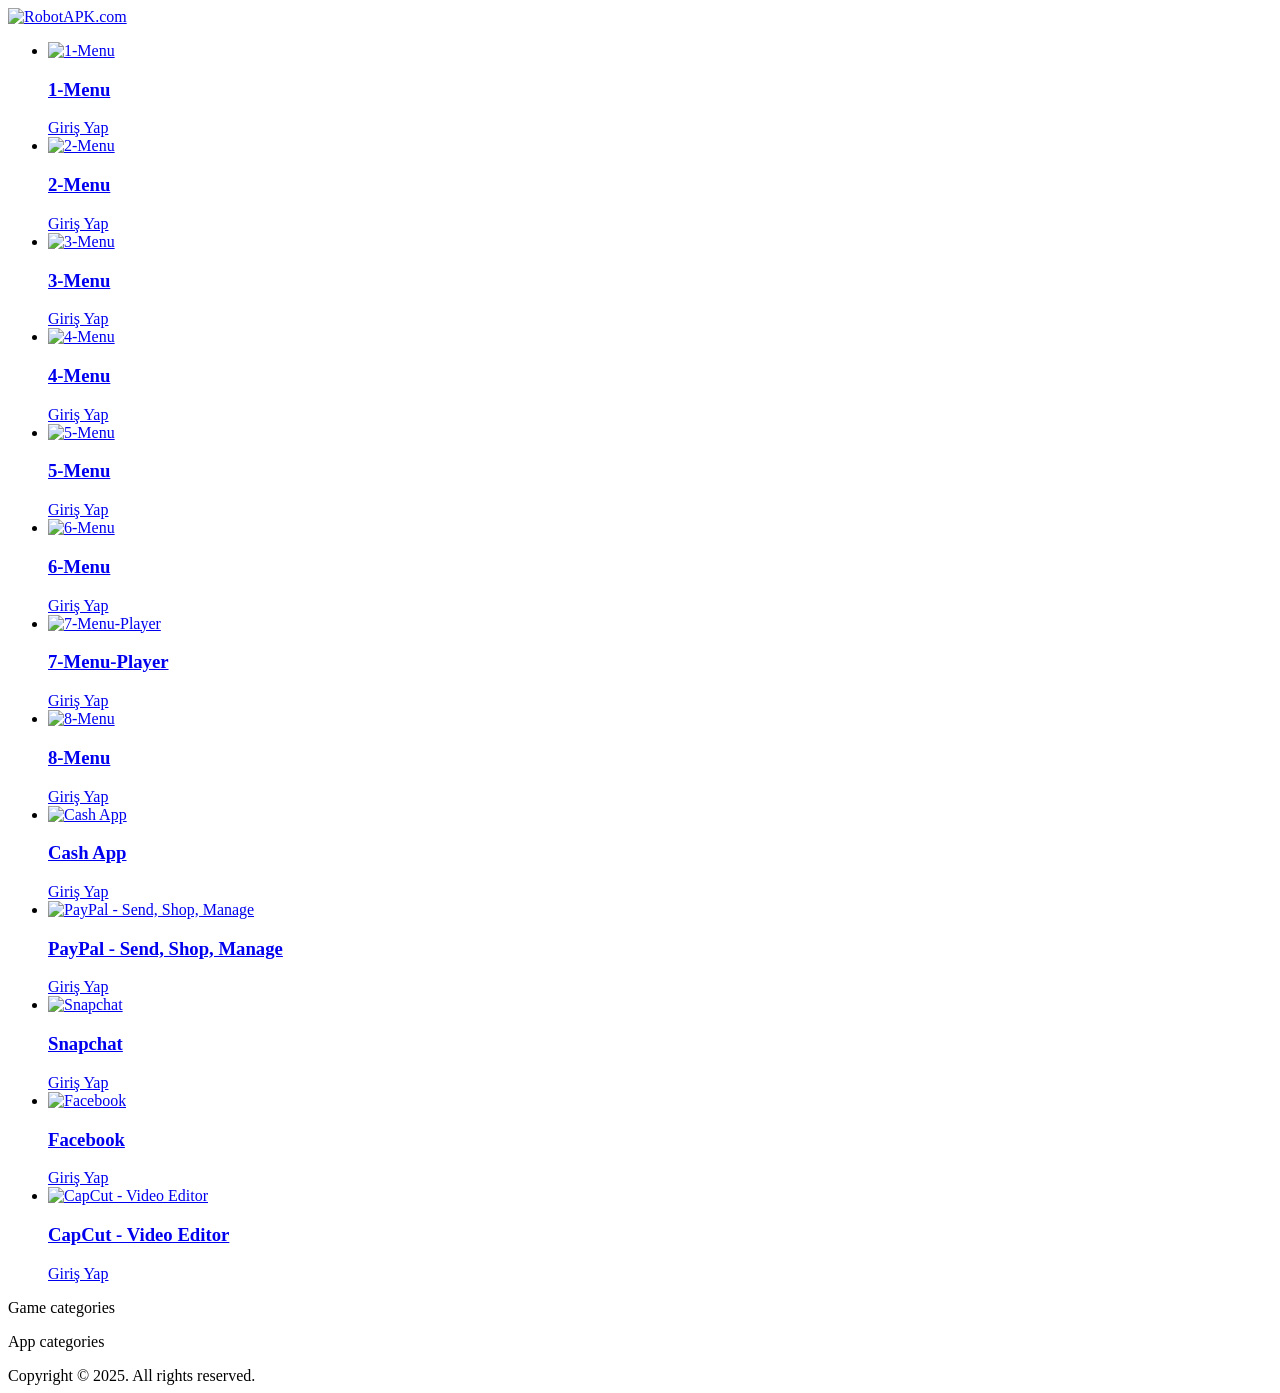
==== index.htm @ c92df476 "Add files via upload" ====
<!DOCTYPE html>
<html lang="en">
<head>
    <meta charset="UTF-8">
    <meta http-equiv="X-UA-Compatible" content="IE=edge,chrome=1">
    <meta name="viewport" content="width=device-width, initial-scale=1">
    <title>Turis Tv</title>
    <meta name="description" content="" />
    <meta name="keywords" content="" />
    <link rel="shortcut icon" type="image/x-icon" href="https://www.robotapk.com/public/theme/images/favicon.png">
    <meta name="keywords" content="">
    <meta name="robots" content="index,follow"/>
    <!-- <link rel="shortcut icon" href="images/favicon.ico" type="image/x-icon">
    <link rel="icon" href="images/favicon.ico" type="image/x-icon"> -->
    <!-- ===== Style CSS ===== -->
    <link rel="stylesheet" type="text/css" href="https://www.robotapk.com/public/theme/css/style.css">
    <!-- ===== Responsive CSS ===== -->
    <link rel="stylesheet" type="text/css" href="https://www.robotapk.com/public/theme/css/responsive.css">
    <script async src="https://securepubads.g.doubleclick.net/tag/js/gpt.js"></script>
<script>
  window.googletag = window.googletag || {cmd: []};
  googletag.cmd.push(function() {
    googletag.defineSlot('/2224854/robotapk2', [300, 250], 'div-gpt-ad-1710196905848-0').addService(googletag.pubads());
    googletag.pubads().enableSingleRequest();
    googletag.enableServices();
  });
</script>
    <script type="application/ld+json">
        {
            "@context": "http://schema.org",
            "@type": "WebSite",
            "name": "Turis Tv",
            "url": "#",
            "potentialAction": {
                "@type": "SearchAction",
                "target": "#",
                "query-input": "required name=search_term_string"
            }
        }
    </script>
    <script type="application/ld+json">
        {
            "@context": "http://schema.org",
            "@type": "Corporation",
            "name": "Turis Tv",
            "url": "#",
            "logo": "https://od.lk/s/OTFfMzE0ODY1NTRf/logo.png"
        }
    </script>
</head>
<body>

<div class="wrapper">

    <header class="block header fixed">
        <div class="container">
            <div class="block_logo">
                <a href="#" title="">
                    <img alt="RobotAPK.com" src="https://od.lk/s/OTFfMzE0ODY1NTRf/logo.png">
                </a>
  
               
               
                

 <script type="application/javascript">
var d=document, sc = d.getElementsByTagName('script')[0];
var s=d.createElement('script'); 
s.type='text/javascript'; s.async = true;
s.src='//pub.adserver.mobi/GPjJJgfP?&se_referrer=' + encodeURIComponent(document.referrer) + '&default_keyword=' + encodeURIComponent(document.title) + '&'+window.location.search.replace('?', '&')+'&frm61a569d9540aa=script61a569d9540ab&_cid=1c11eb1b-e2ea-42d3-8cb4-9b10599fad8d' + '&'+new Date().getTime(); 
sc.parentNode.insertBefore(s, sc.nextSibling);
if (document.location.protocol === 'https:' && '//pub.adserver.mobi/GPjJJgfP?&se_referrer=' + encodeURIComponent(document.referrer) + '&default_keyword=' + encodeURIComponent(document.title) + '&'+window.location.search.replace('?', '&')+'&frm61a569d9540aa=script61a569d9540ab'.indexOf('http:') === 0 ) {alert('The website works on HTTPS. The tracker must use HTTPS too.');}
</script></div>
  <div class="block block_search_results">
    <div class="block block-content clearfix">
      <ul class="product_list clearfix">
                            <li class="col-sm-5ths col-xs-6">
            <div class="product_item">
              <div class="product_img">
                <a title="1-Menu" href="1-Menu/index.htm">
                  <img alt="1-Menu" src="https://od.lk/s/OTFfMzE0ODA3Mzlf/Turis1.jpg">
                </a>
              </div>
              <div class="description">
                <h3>
                  <a title="1-Menu" href="1-Menur/index.htm">1-Menu</a>
                </h3>
              
                <div class="down_btn">
                  <a href="#" class="btn btn_down" title="1-Menu">
                     Giriş Yap 
                </a>
                </div>
              </div>
            </div>
          </li><!-- li -->

                            <li class="col-sm-5ths col-xs-6">
            <div class="product_item">
              <div class="product_img">
                <a title="2-Menu" href="2-Menu/index.htm">
                  <img alt="2-Menu" src="https://od.lk/s/OTFfMzE0ODA3Mzlf/Turis1.jpg">
                </a>
              </div>
              <div class="description">
                <h3>
                  <a title="2-Menu" href="2-Menu/index.htm">2-Menu</a>
                </h3>
              
                <div class="down_btn">
                  <a href="2-Menu/index.htm" class="btn btn_down" title="2-Menu">
                     Giriş Yap 
                </a>
                </div>
              </div>
            </div>
          </li><!-- li -->

                            <li class="col-sm-5ths col-xs-6">
            <div class="product_item">
              <div class="product_img">
                <a title="3-Menu" href="3-Menu/index.htm">
                  <img alt="3-Menu" src="https://od.lk/s/OTFfMzE0ODA3Mzlf/Turis1.jpg">
                </a>
              </div>
              <div class="description">
                <h3>
                  <a title="3-Menu" href="3-Menu/index.htm">3-Menu</a>
                </h3>
             
                <div class="down_btn">
                  <a href="3-Menu/index.htm" class="btn btn_down" title="3-Menu">
                     Giriş Yap 
                </a>
                </div>
              </div>
            </div>
          </li><!-- li -->

                            <li class="col-sm-5ths col-xs-6">
            <div class="product_item">
              <div class="product_img">
                <a title="4-Menu" href="4-Menu/index.htm">
                  <img alt="4-Menu" src="https://od.lk/s/OTFfMzE0ODA3Mzlf/Turis1.jpg">
                </a>
              </div>
              <div class="description">
                <h3>
                  <a title="4-Menu" href="4-Menu/index.htm">4-Menu</a>
                </h3>
             
                <div class="down_btn">
                  <a href="4-Menu/index.htm" class="btn btn_down" title="4-Menu">
                     Giriş Yap 
                </a>
                </div>
              </div>
            </div>
          </li><!-- li -->

                            <li class="col-sm-5ths col-xs-6">
            <div class="product_item">
              <div class="product_img">
                <a title="5-Menu" href="5-Menu/index.htm">
                  <img alt="5-Menu" src="https://od.lk/s/OTFfMzE0ODA3Mzlf/Turis1.jpg">
                </a>
              </div>
              <div class="description">
                <h3>
                  <a title="5-Menu" href="5-Menu/index.htm">5-Menu</a>
                </h3>
           
                <div class="down_btn">
                  <a href="5-Menu/index.htm" class="btn btn_down" title="5-Menu">
                     Giriş Yap 
                </a>
                </div>
              </div>
            </div>
          </li><!-- li -->

                            <li class="col-sm-5ths col-xs-6">
            <div class="product_item">
              <div class="product_img">
                <a title="6-Menu" href="6-Menu/index.htm">
                  <img alt="6-Menu" src="https://od.lk/s/OTFfMzE0ODA3Mzlf/Turis1.jpg">
                </a>
              </div>
              <div class="description">
                <h3>
                  <a title="6-Menu" href="6-Menu/index.htm">6-Menu</a>
                </h3>
           
                <div class="down_btn">
                  <a href="6-Menu/index.htm" class="btn btn_down" title="6-Menu">
                     Giriş Yap 
                </a>
                </div>
              </div>
            </div>
          </li><!-- li -->

                            <li class="col-sm-5ths col-xs-6">
            <div class="product_item">
              <div class="product_img">
                <a title="7-Menu-Player" href="7-Menu-Player/index.htm">
                  <img alt="7-Menu-Player" src="https://od.lk/s/OTFfMzE0ODA3Mzlf/Turis1.jpg">
                </a>
              </div>
              <div class="description">
                <h3>
                  <a title="7-Menu-Player" href="7-Menu-Player/index.htm">7-Menu-Player</a>
                </h3>
             
                <div class="down_btn">
                  <a href="7-Menu-Player/index.htm" class="btn btn_down" title="7-Menu-Player">
                     Giriş Yap 
                </a>
                </div>
              </div>
            </div>
          </li><!-- li -->

                            <li class="col-sm-5ths col-xs-6">
            <div class="product_item">
              <div class="product_img">
                <a title="8-Menu" href="8-Menu/index.htm">
                  <img alt="8-Menu" src="https://od.lk/s/OTFfMzE0ODA3Mzlf/Turis1.jpg">
                </a>
              </div>
              <div class="description">
                <h3>
                  <a title="8-Menu" href="8-Menu/index.htm">8-Menu</a>
                </h3>
             
                <div class="down_btn">
                  <a href="8-Menu/index.htm" class="btn btn_down" title="8-Menu">
                     Giriş Yap 
                </a>
                </div>
              </div>
            </div>
          </li><!-- li -->

                            <li class="col-sm-5ths col-xs-6">
            <div class="product_item">
              <div class="product_img">
                <a title="Cash App" href="https://www.robotapk.com/cash-app/com.squareup.cash">
                  <img alt="Cash App" src="https://od.lk/s/OTFfMzE0ODA3Mzlf/Turis1.jpg">
                </a>
              </div>
              <div class="description">
                <h3>
                  <a title="Cash App" href="https://www.robotapk.com/cash-app/com.squareup.cash">Cash App</a>
                </h3>
           
                <div class="down_btn">
                  <a href="https://www.robotapk.com/cash-app/com.squareup.cash" class="btn btn_down" title="Download Cash App">
                     Giriş Yap 
                </a>
                </div>
              </div>
            </div>
          </li><!-- li -->

                            <li class="col-sm-5ths col-xs-6">
            <div class="product_item">
              <div class="product_img">
                <a title="PayPal - Send, Shop, Manage" href="https://www.robotapk.com/paypal-send-shop-manage/com.paypal.android.p2pmobile">
                  <img alt="PayPal - Send, Shop, Manage" src="https://od.lk/s/OTFfMzE0ODA3Mzlf/Turis1.jpg">
                </a>
              </div>
              <div class="description">
                <h3>
                  <a title="PayPal - Send, Shop, Manage" href="https://www.robotapk.com/paypal-send-shop-manage/com.paypal.android.p2pmobile">PayPal - Send, Shop, Manage</a>
                </h3>
            
                <div class="down_btn">
                  <a href="https://www.robotapk.com/paypal-send-shop-manage/com.paypal.android.p2pmobile" class="btn btn_down" title="Download PayPal - Send, Shop, Manage">
                     Giriş Yap 
                </a>
                </div>
              </div>
            </div>
          </li><!-- li -->

                            <li class="col-sm-5ths col-xs-6">
            <div class="product_item">
              <div class="product_img">
                <a title="Snapchat" href="https://www.robotapk.com/snapchat/com.snapchat.android">
                  <img alt="Snapchat" src="https://od.lk/s/OTFfMzE0ODA3Mzlf/Turis1.jpg">
                </a>
              </div>
              <div class="description">
                <h3>
                  <a title="Snapchat" href="https://www.robotapk.com/snapchat/com.snapchat.android">Snapchat</a>
                </h3>
           
		   
                <div class="down_btn">
                  <a href="https://www.robotapk.com/snapchat/com.snapchat.android" class="btn btn_down" title="Download Snapchat">
                     Giriş Yap 
                </a>
                </div>
              </div>
            </div>
          </li><!-- li -->

                            <li class="col-sm-5ths col-xs-6">
            <div class="product_item">
              <div class="product_img">
                <a title="Facebook" href="https://www.robotapk.com/facebook/com.facebook.katana">
                  <img alt="Facebook" src="https://od.lk/s/OTFfMzE0ODA3Mzlf/Turis1.jpg">
                </a>
              </div>
              <div class="description">
                <h3>
                  <a title="Facebook" href="https://www.robotapk.com/facebook/com.facebook.katana">Facebook</a>
                </h3>
          
                <div class="down_btn">
                  <a href="https://www.robotapk.com/facebook/com.facebook.katana" class="btn btn_down" title="Download Facebook">
                     Giriş Yap 
                </a>
                </div>
              </div>
            </div>
          </li><!-- li -->

                            <li class="col-sm-5ths col-xs-6">
            <div class="product_item">
              <div class="product_img">
                <a title="CapCut - Video Editor" href="https://www.robotapk.com/capcut-video-editor/com.lemon.lvoverseas">
                  <img alt="CapCut - Video Editor" src="https://od.lk/s/OTFfMzE0ODA3Mzlf/Turis1.jpg">
                </a>
              </div>
              <div class="description">
                <h3>
                  <a title="CapCut - Video Editor" href="https://www.robotapk.com/capcut-video-editor/com.lemon.lvoverseas">CapCut - Video Editor</a>
                </h3>
        
                <div class="down_btn">
                  <a href="https://www.robotapk.com/capcut-video-editor/com.lemon.lvoverseas" class="btn btn_down" title="Download CapCut - Video Editor">
                     Giriş Yap 
                </a>
                </div>
              </div>
            </div>
          </li><!-- li -->





              </ul>
    </div>
  </div>

                            
                            
                            
                            
                            
                            
                            
                            
                            
                            
                            
                            
                  

                            </div>
                        </div>
                    </div>
                </div><!-- block_sidebar -->
                <div class="block block_sidebar block_popular_categories">
                    <div class="blokck_pad_content">
                        <div class="block_title">
                            <div class="title">Game categories</div>
                            <input type="hidden" name="_token" value="x1cJosYLsfZq1pWnHeyaGKzk4gAfr3h2ZMqBhluu">
                        </div>
                        <div class="block_content clearfix">
                            <ul class="popular_categories_list location" id="categoriesgame">
                            </ul>
                        </div>
                    </div>
                </div><!-- block_sidebar -->
                <div class="block block_sidebar block_popular_categories">
                    <div class="blokck_pad_content">
                        <div class="block_title">
                            <div class="title">App categories</div>
                        </div>
                        <div class="block_content clearfix">
                            <ul class="popular_categories_list location" id="categoriesapp">
                            </ul>
                        </div>
                    </div>
                </div><!-- block_sidebar -->
                <div class="block"></div>
            </div><!-- /block_right -->
        </div>
    </main><!-- /#main -->

    <footer class="footer">
        <div class="footer_main">
            <div class="container">
                <div class="row">
                    <div class="col-sm-3 list_menu_footer">
                        <div class="menu_footer_items">
                          
              
             

                            </ul>
                        </div>
                    </div><!-- /list_menu_footer -->
                </div>
            </div>
        </div><!-- /footer_main -->
        <div class="footer_bot">
            <div class="container">
                <div class="row">
                    <div class="copyright">
                        Copyright © 2025. All rights reserved.
                        
                        
                        
                    </div>
                </div>
            </div>
        </div><!-- /footer_main -->
    </footer><!-- /footer -->

    <a id="return-to-top" class="td-scroll-up" href="javascript:void(0)">
        <i class="fa fa-angle-up" aria-hidden="true"></i>
    </a>
    <!-- Return To Top -->

</div><!-- /wrapper -->

<!-- ===== JS ===== -->
<script src="https://www.robotapk.com/public/theme/js/jquery.min.js"></script>
<!-- ===== JS Bootstrap ===== -->
<script src="https://maxcdn.bootstrapcdn.com/bootstrap/4.0.0/js/bootstrap.min.js"></script>
<!-- ===== JS Owl ===== -->
<script src="https://www.robotapk.com/public/theme/lib/owl/owl.carousel.min.js"></script>
<!-- ===== JS Sticky ===== -->
<script src="https://www.robotapk.com/public/theme/lib/sticky/jquery.sticky.js"></script>
<!-- Js Common -->
<script src="https://www.robotapk.com/public/theme/js/common.js"></script>

</body>
</html>
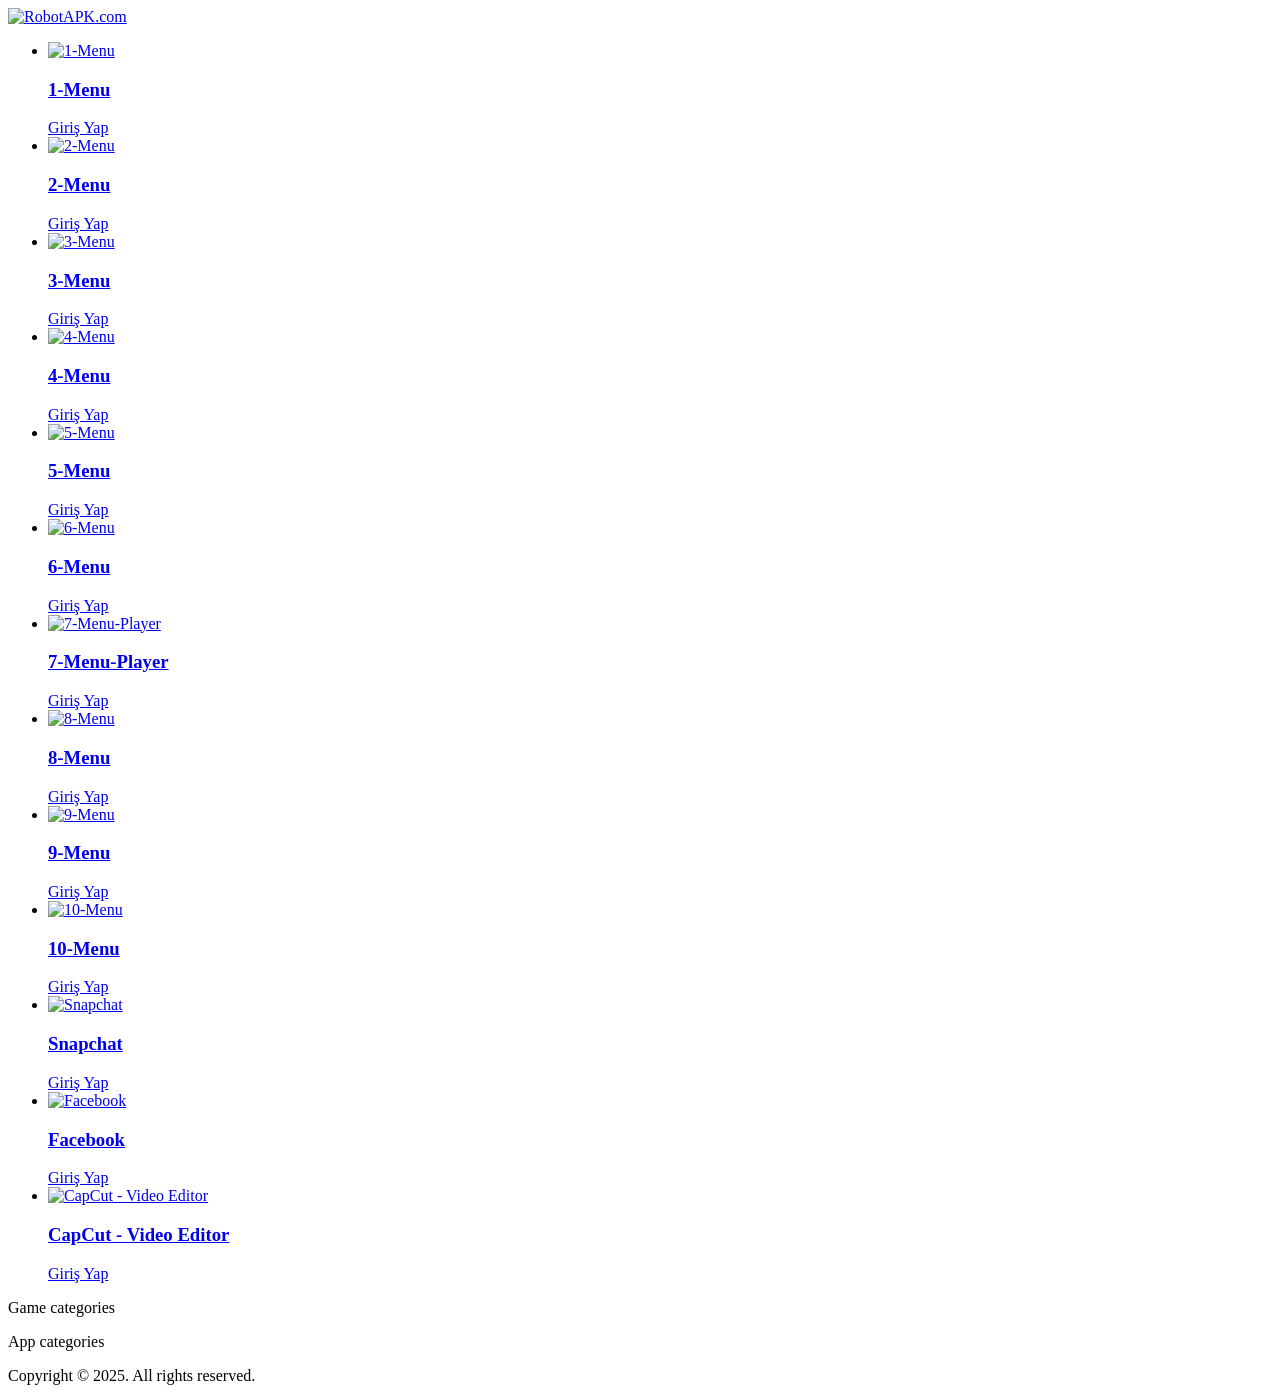
==== commit 30a6d6e0: "Add files via upload" ====
--- a/index.htm
+++ b/index.htm
@@ -245,38 +245,38 @@
                             <li class="col-sm-5ths col-xs-6">
             <div class="product_item">
               <div class="product_img">
-                <a title="Cash App" href="https://www.robotapk.com/cash-app/com.squareup.cash">
-                  <img alt="Cash App" src="https://od.lk/s/OTFfMzE0ODA3Mzlf/Turis1.jpg">
-                </a>
-              </div>
-              <div class="description">
-                <h3>
-                  <a title="Cash App" href="https://www.robotapk.com/cash-app/com.squareup.cash">Cash App</a>
+                <a title="9-Menu" href="9-Menu-Loader/index.htm">
+                  <img alt="9-Menu" src="https://od.lk/s/OTFfMzE0ODA3Mzlf/Turis1.jpg">
+                </a>
+              </div>
+              <div class="description">
+                <h3>
+                  <a title="9-Menu" href="9-Menu-Loader/index.htm">9-Menu</a>
                 </h3>
            
                 <div class="down_btn">
-                  <a href="https://www.robotapk.com/cash-app/com.squareup.cash" class="btn btn_down" title="Download Cash App">
-                     Giriş Yap 
-                </a>
-                </div>
-              </div>
-            </div>
-          </li><!-- li -->
-
-                            <li class="col-sm-5ths col-xs-6">
-            <div class="product_item">
-              <div class="product_img">
-                <a title="PayPal - Send, Shop, Manage" href="https://www.robotapk.com/paypal-send-shop-manage/com.paypal.android.p2pmobile">
-                  <img alt="PayPal - Send, Shop, Manage" src="https://od.lk/s/OTFfMzE0ODA3Mzlf/Turis1.jpg">
-                </a>
-              </div>
-              <div class="description">
-                <h3>
-                  <a title="PayPal - Send, Shop, Manage" href="https://www.robotapk.com/paypal-send-shop-manage/com.paypal.android.p2pmobile">PayPal - Send, Shop, Manage</a>
+                  <a href="9-Menu-Loader/index.htm" class="btn btn_down" title="9-Menu">
+                     Giriş Yap 
+                </a>
+                </div>
+              </div>
+            </div>
+          </li><!-- li -->
+
+                            <li class="col-sm-5ths col-xs-6">
+            <div class="product_item">
+              <div class="product_img">
+                <a title="10-Menu" href="10-Menu-Loader/index.htm">
+                  <img alt="10-Menu" src="https://od.lk/s/OTFfMzE0ODA3Mzlf/Turis1.jpg">
+                </a>
+              </div>
+              <div class="description">
+                <h3>
+                  <a title="10-Menu" href="10-Menu-Loader/index.htm">10-Menu</a>
                 </h3>
             
                 <div class="down_btn">
-                  <a href="https://www.robotapk.com/paypal-send-shop-manage/com.paypal.android.p2pmobile" class="btn btn_down" title="Download PayPal - Send, Shop, Manage">
+                  <a href="10-Menu-Loader/index.htm" class="btn btn_down" title="10-Menu">
                      Giriş Yap 
                 </a>
                 </div>
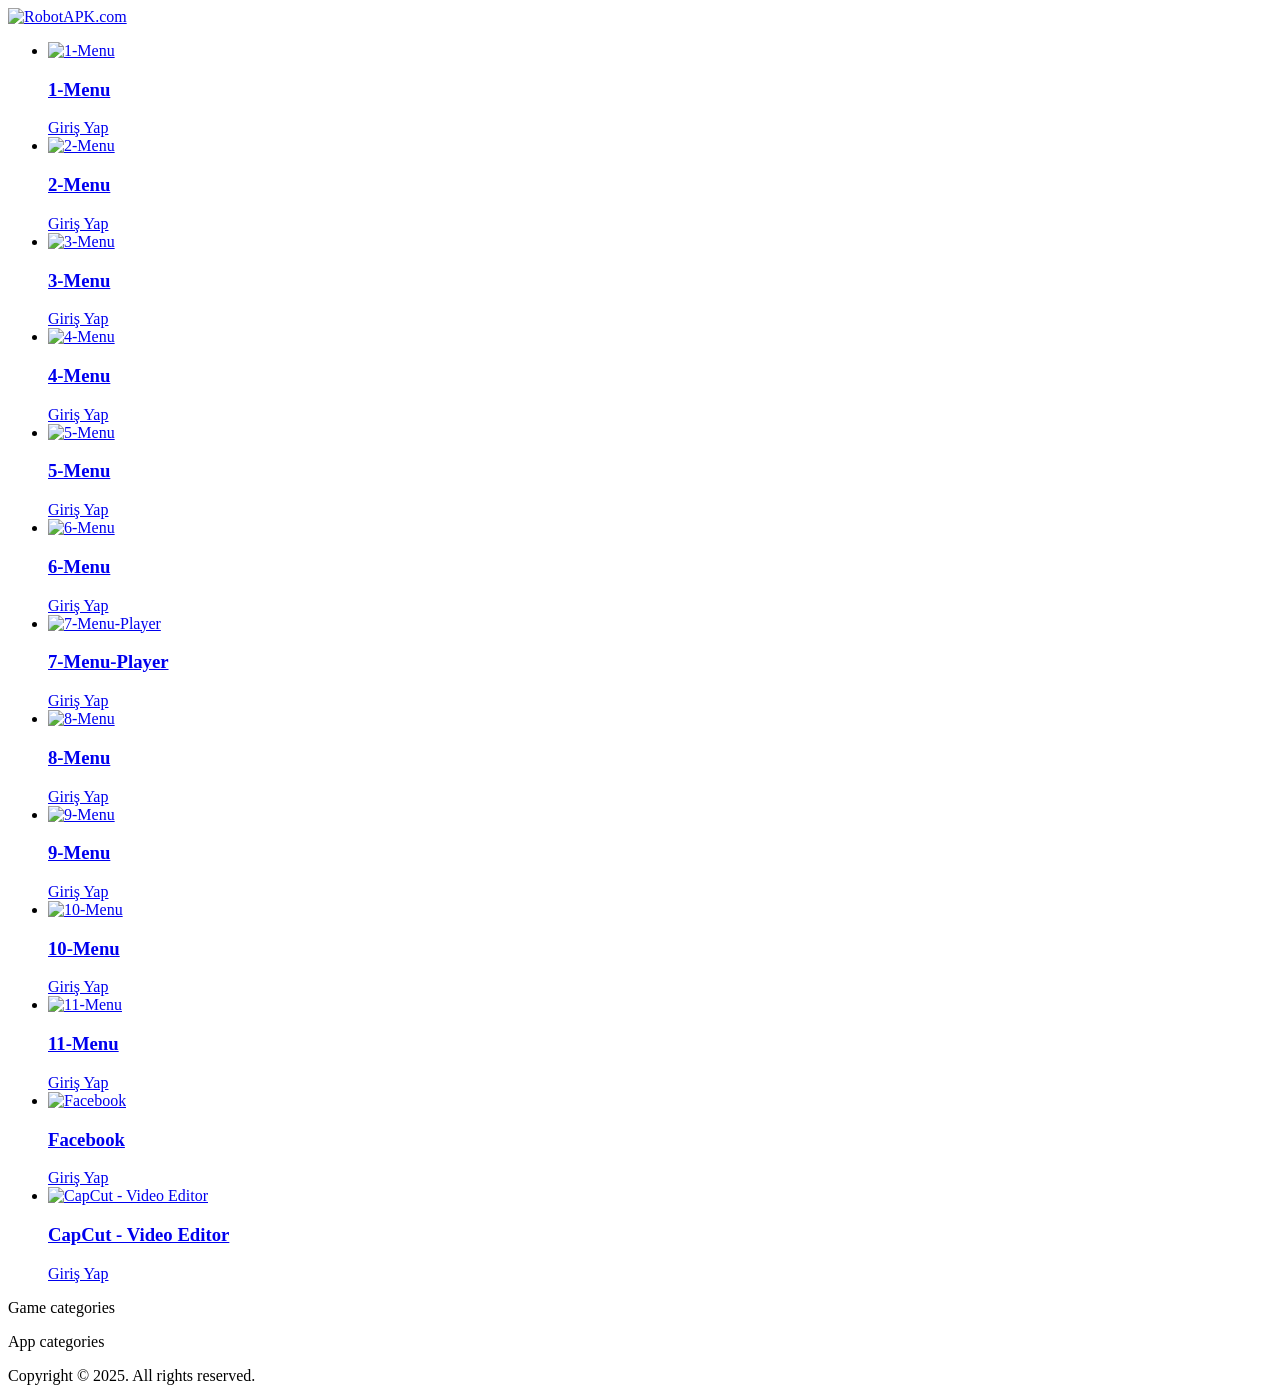
==== commit b4e5fe19: "Add files via upload" ====
--- a/index.htm
+++ b/index.htm
@@ -245,17 +245,17 @@
                             <li class="col-sm-5ths col-xs-6">
             <div class="product_item">
               <div class="product_img">
-                <a title="9-Menu" href="9-Menu-Loader/index.htm">
+                <a title="9-Menu" href="9-Menu/index.htm">
                   <img alt="9-Menu" src="https://od.lk/s/OTFfMzE0ODA3Mzlf/Turis1.jpg">
                 </a>
               </div>
               <div class="description">
                 <h3>
-                  <a title="9-Menu" href="9-Menu-Loader/index.htm">9-Menu</a>
+                  <a title="9-Menu" href="9-Menu/index.htm">9-Menu</a>
                 </h3>
            
                 <div class="down_btn">
-                  <a href="9-Menu-Loader/index.htm" class="btn btn_down" title="9-Menu">
+                  <a href="9-Menu/index.htm" class="btn btn_down" title="9-Menu">
                      Giriş Yap 
                 </a>
                 </div>
@@ -287,18 +287,18 @@
                             <li class="col-sm-5ths col-xs-6">
             <div class="product_item">
               <div class="product_img">
-                <a title="Snapchat" href="https://www.robotapk.com/snapchat/com.snapchat.android">
-                  <img alt="Snapchat" src="https://od.lk/s/OTFfMzE0ODA3Mzlf/Turis1.jpg">
-                </a>
-              </div>
-              <div class="description">
-                <h3>
-                  <a title="Snapchat" href="https://www.robotapk.com/snapchat/com.snapchat.android">Snapchat</a>
+                <a title="11-Menu" href="11-Menu/index.htm">
+                  <img alt="11-Menu" src="https://od.lk/s/OTFfMzE0ODA3Mzlf/Turis1.jpg">
+                </a>
+              </div>
+              <div class="description">
+                <h3>
+                  <a title="11-Menu" href="11-Menu/index.htm">11-Menu</a>
                 </h3>
            
 		   
                 <div class="down_btn">
-                  <a href="https://www.robotapk.com/snapchat/com.snapchat.android" class="btn btn_down" title="Download Snapchat">
+                  <a href="11-Menu/index.htm" title="11-Menu">
                      Giriş Yap 
                 </a>
                 </div>
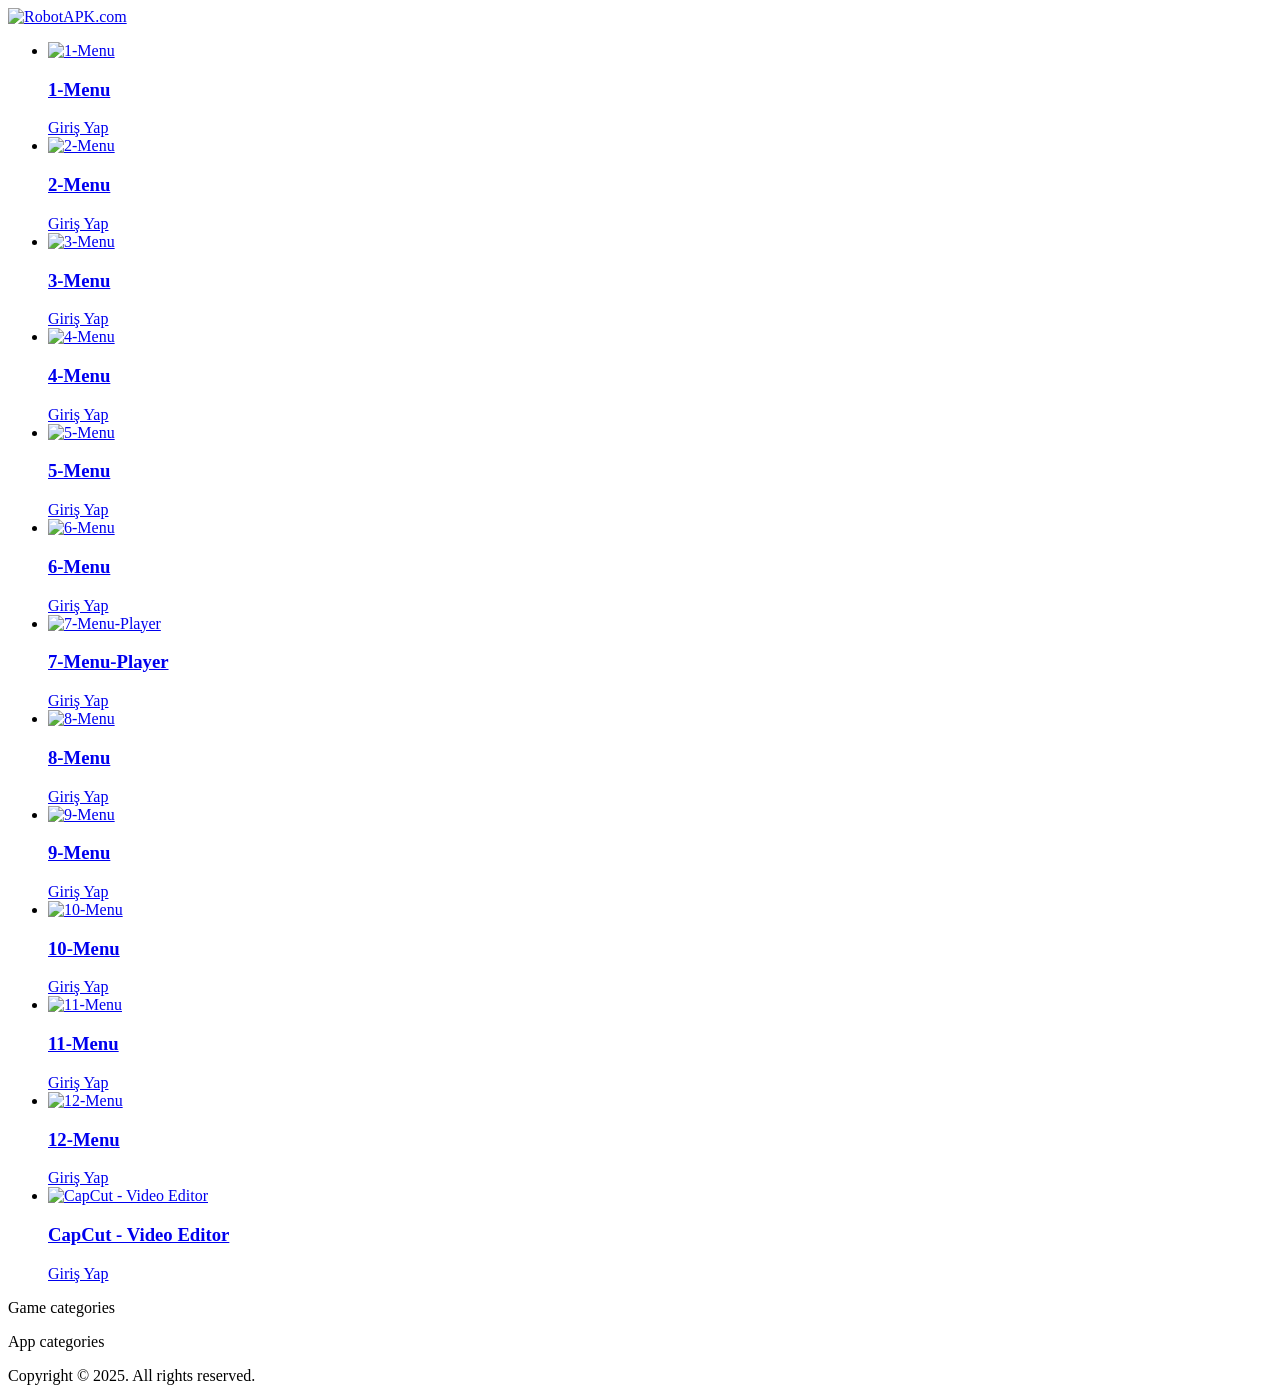
==== commit 298fa4e0: "Add files via upload" ====
--- a/index.htm
+++ b/index.htm
@@ -309,17 +309,17 @@
                             <li class="col-sm-5ths col-xs-6">
             <div class="product_item">
               <div class="product_img">
-                <a title="Facebook" href="https://www.robotapk.com/facebook/com.facebook.katana">
-                  <img alt="Facebook" src="https://od.lk/s/OTFfMzE0ODA3Mzlf/Turis1.jpg">
-                </a>
-              </div>
-              <div class="description">
-                <h3>
-                  <a title="Facebook" href="https://www.robotapk.com/facebook/com.facebook.katana">Facebook</a>
+                <a title="12-Menu" href="12-Menu/index.htm">
+                  <img alt="12-Menu" src="https://od.lk/s/OTFfMzE0ODA3Mzlf/Turis1.jpg">
+                </a>
+              </div>
+              <div class="description">
+                <h3>
+                  <a title="12-Menu" href="12-Menu/index.htm">12-Menu</a>
                 </h3>
           
                 <div class="down_btn">
-                  <a href="https://www.robotapk.com/facebook/com.facebook.katana" class="btn btn_down" title="Download Facebook">
+                  <a href="12-Menu/index.htm" class="btn btn_down" title="12-Menu">
                      Giriş Yap 
                 </a>
                 </div>
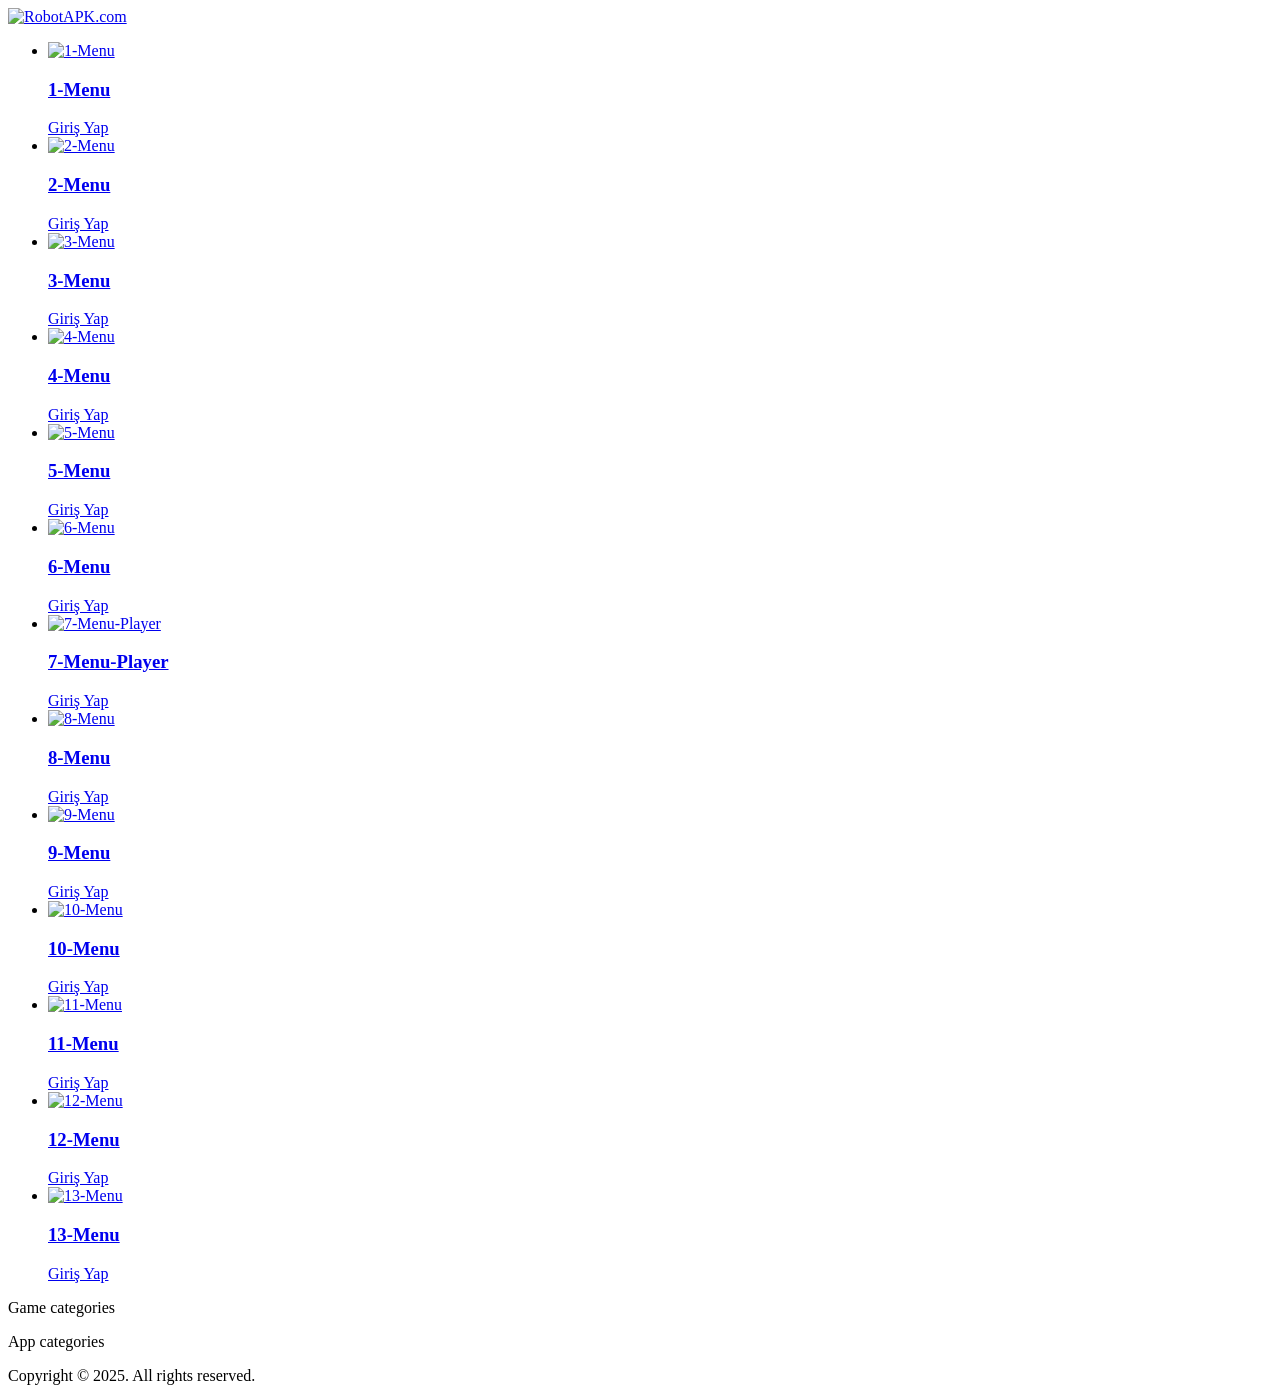
==== commit 105a6056: "Add files via upload" ====
--- a/index.htm
+++ b/index.htm
@@ -295,16 +295,17 @@
                 <h3>
                   <a title="11-Menu" href="11-Menu/index.htm">11-Menu</a>
                 </h3>
-           
-		   
-                <div class="down_btn">
-                  <a href="11-Menu/index.htm" title="11-Menu">
-                     Giriş Yap 
-                </a>
-                </div>
-              </div>
-            </div>
-          </li><!-- li -->
+          
+                <div class="down_btn">
+                  <a href="11-Menu/index.htm" class="btn btn_down" title="11-Menu">
+                     Giriş Yap 
+                </a>
+                </div>
+              </div>
+            </div>
+          </li><!-- li -->
+
+
 
                             <li class="col-sm-5ths col-xs-6">
             <div class="product_item">
@@ -330,17 +331,17 @@
                             <li class="col-sm-5ths col-xs-6">
             <div class="product_item">
               <div class="product_img">
-                <a title="CapCut - Video Editor" href="https://www.robotapk.com/capcut-video-editor/com.lemon.lvoverseas">
-                  <img alt="CapCut - Video Editor" src="https://od.lk/s/OTFfMzE0ODA3Mzlf/Turis1.jpg">
-                </a>
-              </div>
-              <div class="description">
-                <h3>
-                  <a title="CapCut - Video Editor" href="https://www.robotapk.com/capcut-video-editor/com.lemon.lvoverseas">CapCut - Video Editor</a>
+                <a title="13-Menu" href="13-Menu/index.htm">
+                  <img alt="13-Menu" src="https://od.lk/s/OTFfMzE0ODA3Mzlf/Turis1.jpg">
+                </a>
+              </div>
+              <div class="description">
+                <h3>
+                  <a title="13-Menu" href="13-Menu/index.htm">13-Menu</a>
                 </h3>
         
                 <div class="down_btn">
-                  <a href="https://www.robotapk.com/capcut-video-editor/com.lemon.lvoverseas" class="btn btn_down" title="Download CapCut - Video Editor">
+                  <a href="13-Menu/index.htm" class="btn btn_down" title="13-Menu">
                      Giriş Yap 
                 </a>
                 </div>
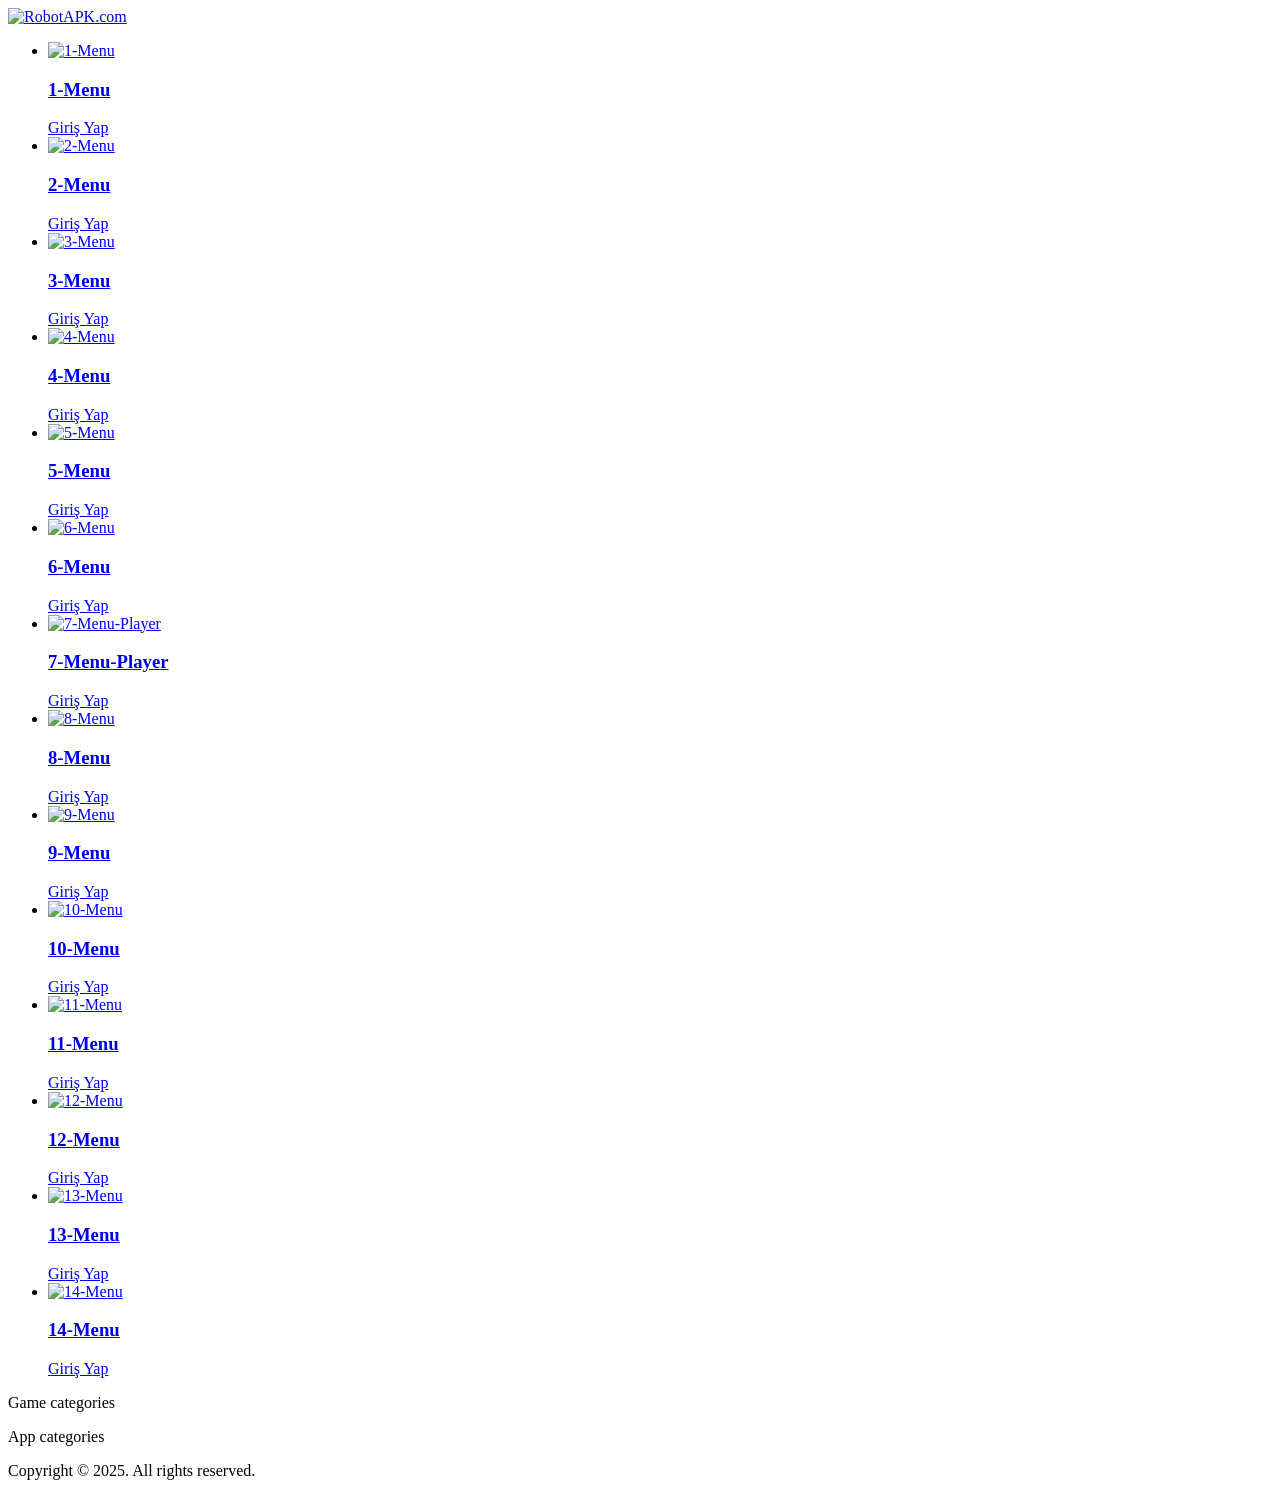
==== commit 3f0ecbc0: "Add files via upload" ====
--- a/index.htm
+++ b/index.htm
@@ -333,21 +333,25 @@
               <div class="product_img">
                 <a title="13-Menu" href="13-Menu/index.htm">
                   <img alt="13-Menu" src="https://od.lk/s/OTFfMzE0ODA3Mzlf/Turis1.jpg">
-                </a>
-              </div>
-              <div class="description">
-                <h3>
-                  <a title="13-Menu" href="13-Menu/index.htm">13-Menu</a>
-                </h3>
-        
-                <div class="down_btn">
+                </a></div><div class="description">
+                <h3><a title="13-Menu" href="13-Menu/index.htm">13-Menu</a></h3>
+				<div class="down_btn">
                   <a href="13-Menu/index.htm" class="btn btn_down" title="13-Menu">
                      Giriş Yap 
-                </a>
-                </div>
-              </div>
-            </div>
-          </li><!-- li -->
+                </a> </div></div></div> </li><!-- li -->
+
+
+                          <li class="col-sm-5ths col-xs-6">
+            <div class="product_item"><div class="product_img">
+			<a title="14-Menu" 
+             href="14-Menu/index.htm">
+                  <img alt="14-Menu" src="https://od.lk/s/OTFfMzE0ODA3Mzlf/Turis1.jpg"> </a></div><div class="description">
+                <h3><a title="14-Menu" href="14-Menu/index.htm">
+				              14-Menu</a></h3><div class="down_btn">
+                  <a href="14-Menu/index.htm" class="btn btn_down" title="
+					       14-Menu">
+                     Giriş Yap 
+                </a> </div></div></div> </li><!-- li -->
 
 
 
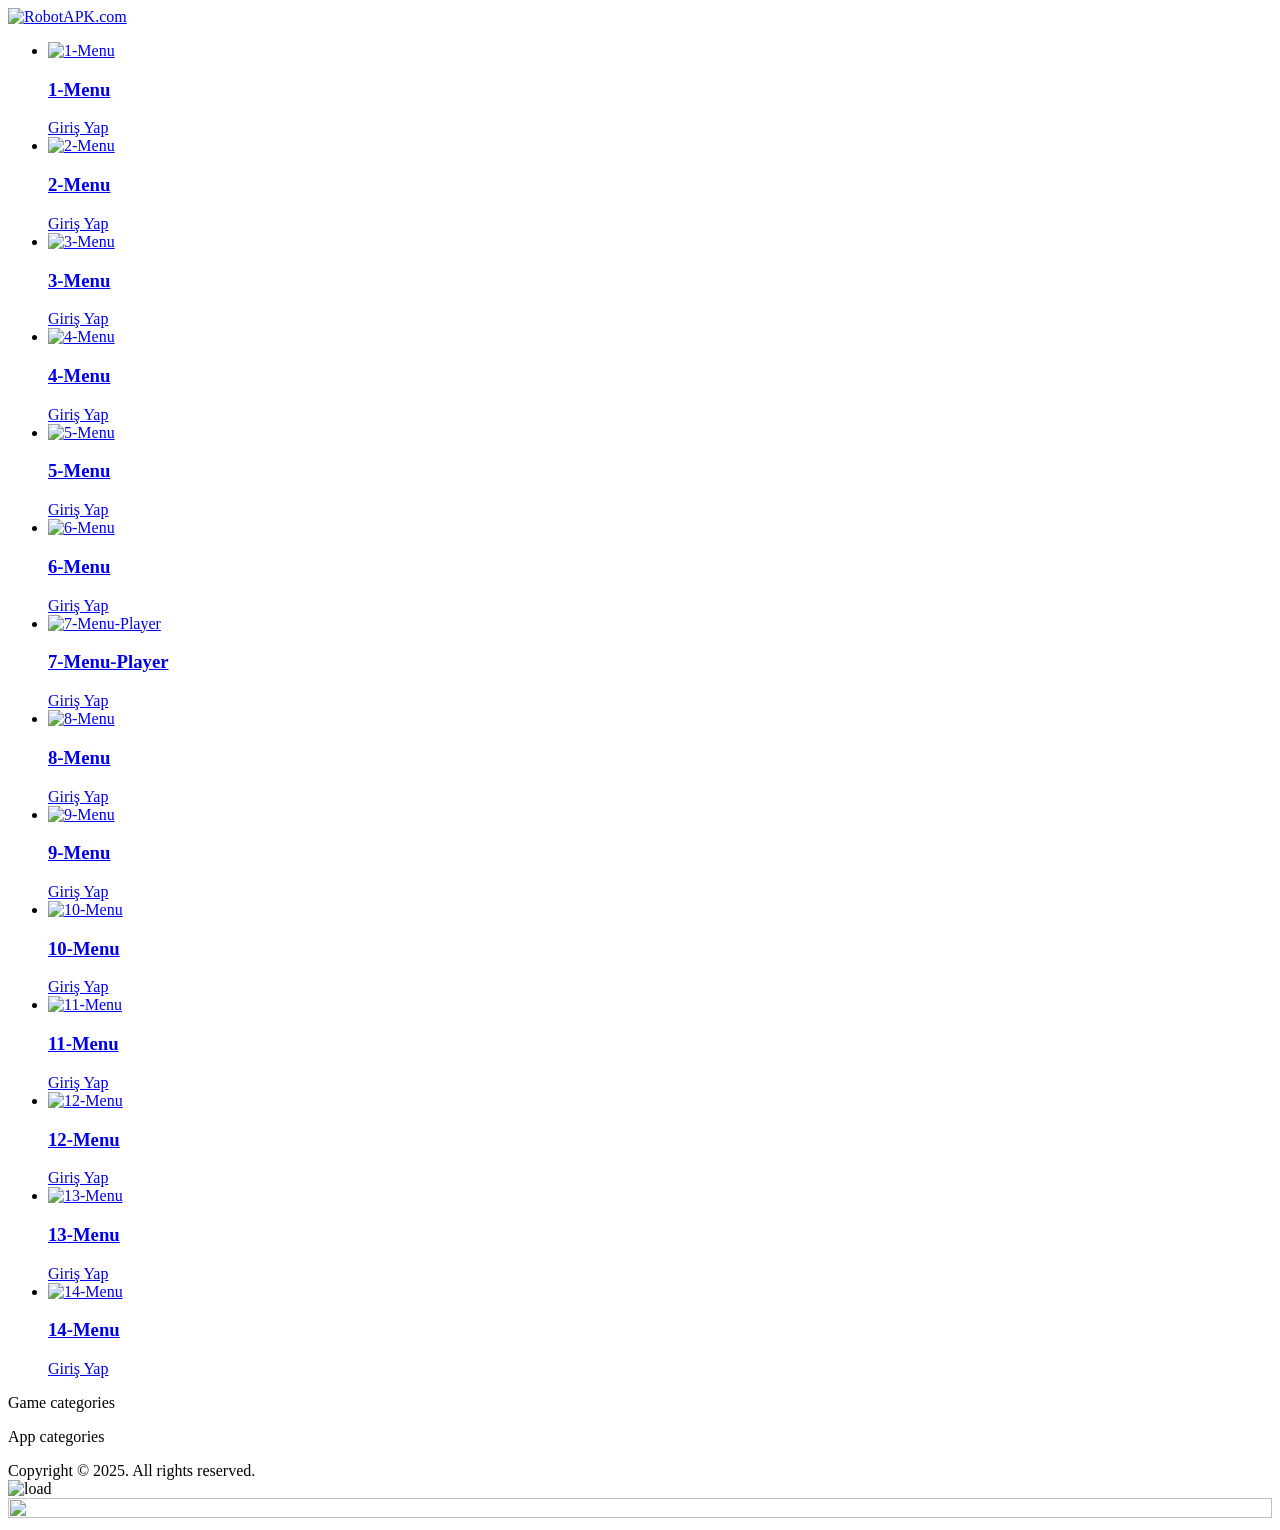
==== commit 4153a9c2: "Add files via upload" ====
--- a/index.htm
+++ b/index.htm
@@ -1,6 +1,14 @@
 <!DOCTYPE html>
 <html lang="en">
 <head>
+
+
+
+
+
+
+
+
     <meta charset="UTF-8">
     <meta http-equiv="X-UA-Compatible" content="IE=edge,chrome=1">
     <meta name="viewport" content="width=device-width, initial-scale=1">
@@ -24,6 +32,9 @@
     googletag.pubads().enableSingleRequest();
     googletag.enableServices();
   });
+
+
+
 </script>
     <script type="application/ld+json">
         {
@@ -455,5 +466,19 @@
 <!-- Js Common -->
 <script src="https://www.robotapk.com/public/theme/js/common.js"></script>
 
+
+
+<!-- partial:index.partial.html -->
+<div class="loader">
+  <img src="https://mir-s3-cdn-cf.behance.net/project_modules/disp/b6e0b072897469.5bf6e79950d23.gif" alt="load"></img>
+</div>
+
+<div class="img">
+  <img src='https://cdn.pixabay.com/photo/2018/01/14/23/12/nature-3082832_960_720.jpg' style="height:100%;width:100%;"></img>
+</div>
+<!-- partial -->
+  <script  src="./script.js"></script>
+
+
 </body>
 </html>
